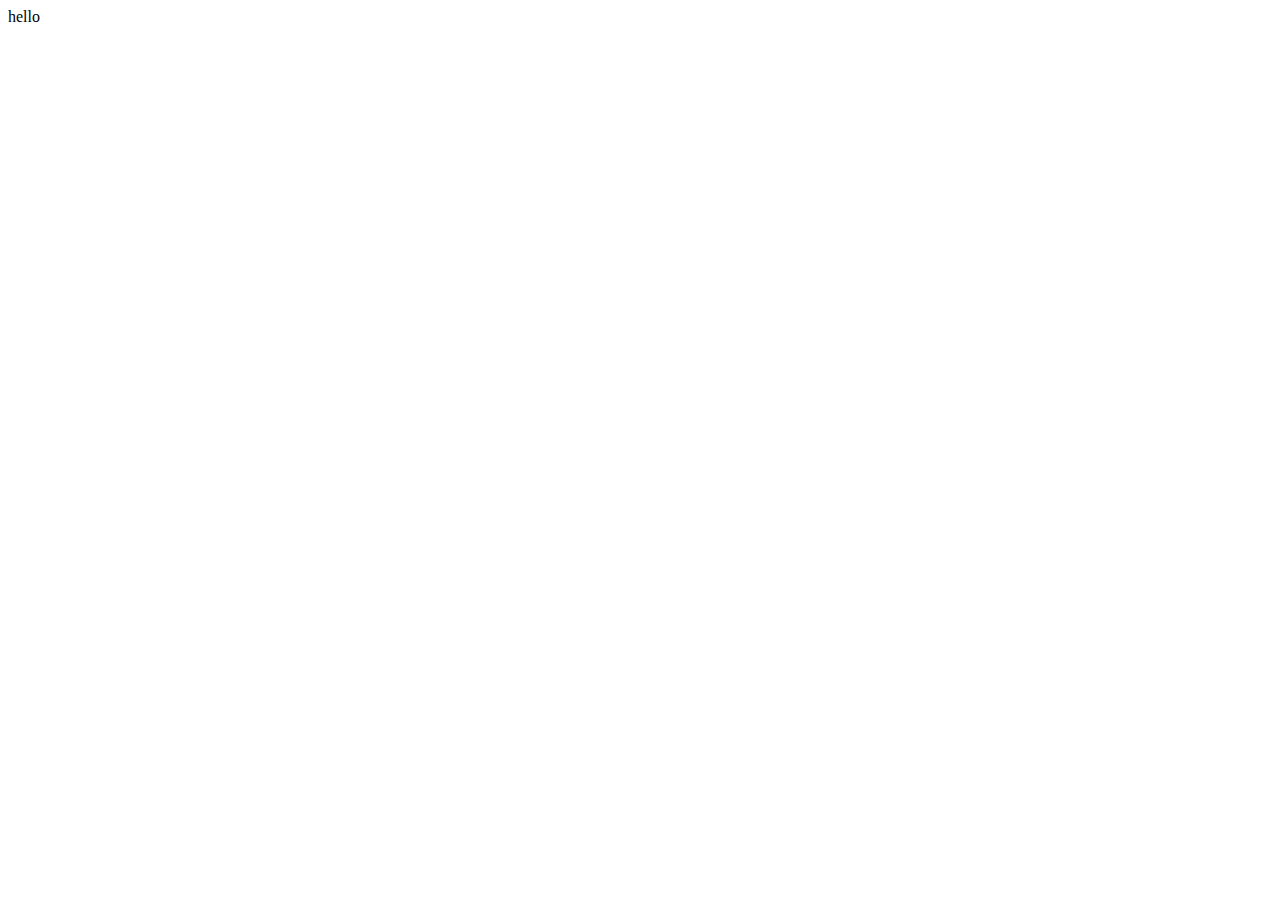
==== index.html @ 87678aaa "first commit" ====
<!DOCTYPE html>
<html lang="en">
  <head>
    <meta charset="UTF-8" />
    <meta http-equiv="X-UA-Compatible" content="IE=edge" />
    <meta name="viewport" content="width=device-width, initial-scale=1.0" />
    <title>Document</title>
  </head>
  <body>
    hello
    <script src="Index.js"></script>
  </body>
</html>
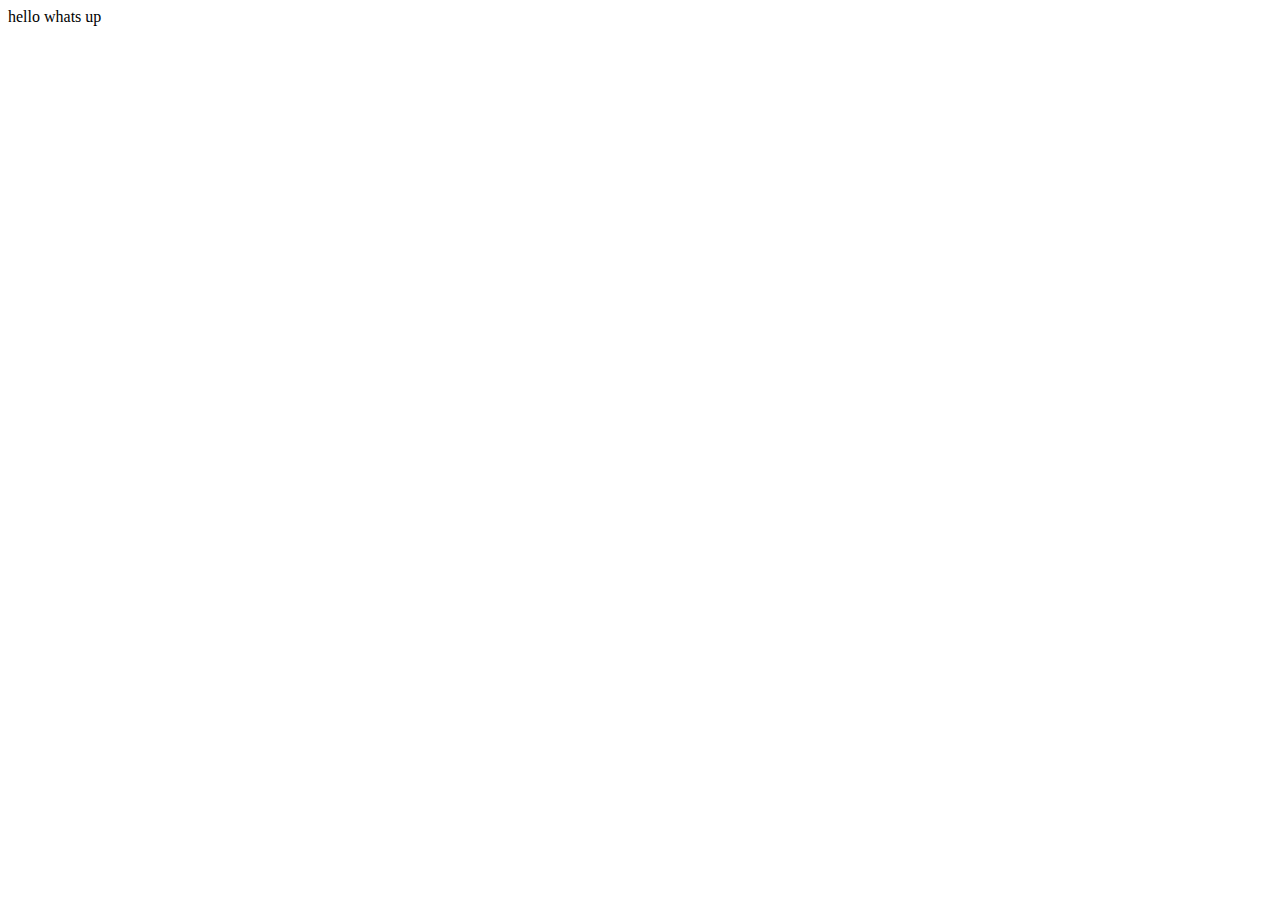
==== commit b23978d9: "changed text" ====
--- a/index.html
+++ b/index.html
@@ -7,7 +7,7 @@
     <title>Document</title>
   </head>
   <body>
-    hello
+    hello whats up
     <script src="Index.js"></script>
   </body>
 </html>
